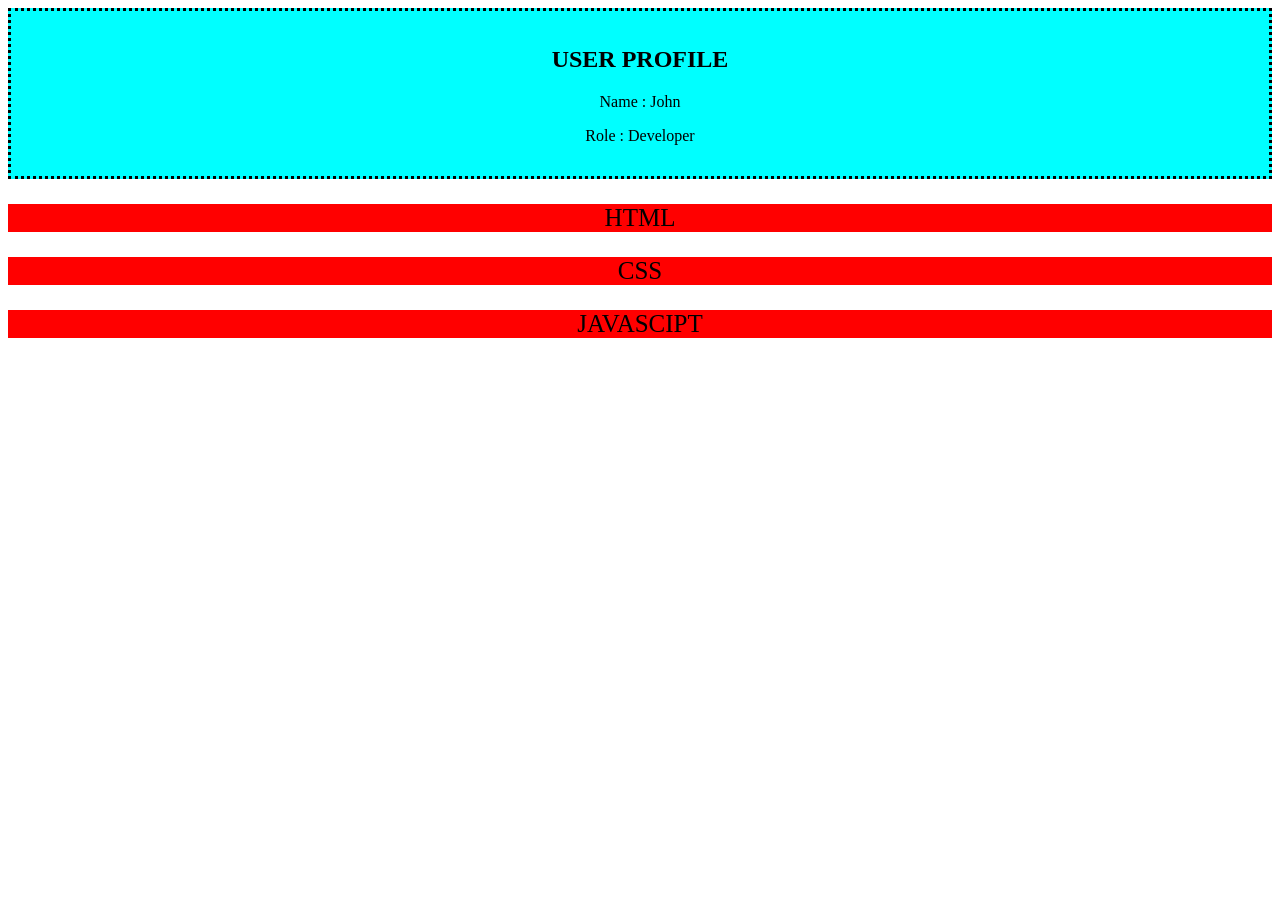
==== TASKS/index.html @ abb016d0 "Task 1 and Task 2" ====
<!DOCTYPE html>
<html lang="en">
<head>
    <meta charset="UTF-8">
    <meta name="viewport" content="width=device-width, initial-scale=1.0">
    <title>Document</title>
</head>
<body>
     <!-- ----------Task 1---------- -->
    <section id="profile">
        <h2>USER PROFILE</h2>
        <p> Name : John</p>
        <p> Role : Developer</p>
    </section>

    <!-- --------------Task 2-------------- -->
     <p class="important">HTML</p>
     <p class="important">CSS</p>
     <p class="important">JAVASCIPT</p>

    <script src="script.js"></script>
</body>
</html>
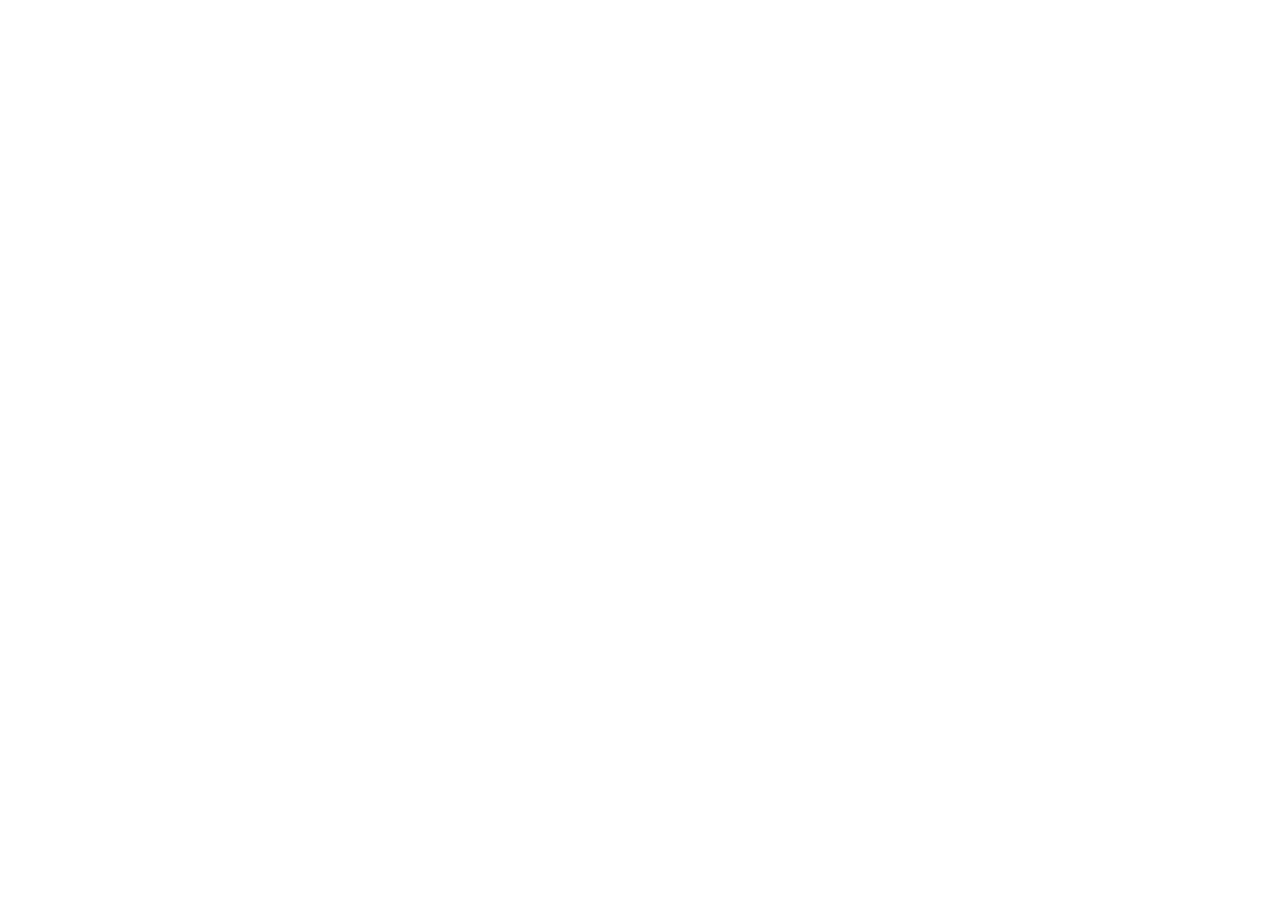
==== commit 5bdf59dd: "added" ====
--- a/TASKS/index.html
+++ b/TASKS/index.html
@@ -6,18 +6,48 @@
     <title>Document</title>
 </head>
 <body>
-     <!-- ----------Task 1---------- -->
+     <!-- ----------Task 1----------
     <section id="profile">
         <h2>USER PROFILE</h2>
         <p> Name : John</p>
         <p> Role : Developer</p>
     </section>
-
-    <!-- --------------Task 2-------------- -->
+     -->
+    <!-- --------------Task 2--------------
      <p class="important">HTML</p>
      <p class="important">CSS</p>
-     <p class="important">JAVASCIPT</p>
+     <p class="important">JAVASCIPT</p> 
+      -->
 
-    <script src="script.js"></script>
+     <!--  ----------Task 3--------  -->
+<!-- 
+     <p>Para 1.</p>
+     <p>Para 2.</p>
+     <p>Para 3.</p>
+     <p>Para 4.</p>
+     <p>Para 5.</p>
+     <p>Para 6.</p>
+     <p>Para 7.</p> -->
+
+     <!-- <div class="box">Box 1</div>
+     <div class="box">Box 2</div>
+     <div class="box">Box 3</div>
+      -->
+    <!-- -------------Task 5--------------  -->
+<!--     
+    <section id="content">
+        <h2>Article</h2>
+        <p>Paragraph 1</p>
+        <p>Paragraph 2</p>
+        <p>Paragraph 3</p>
+    </section> -->
+<!--     
+    <div id="guest">
+        Welcome <span style="display: none;">
+            Guest
+        </span>
+    </div> -->
+
+      <script src="script.js"></script>
 </body>
 </html>
